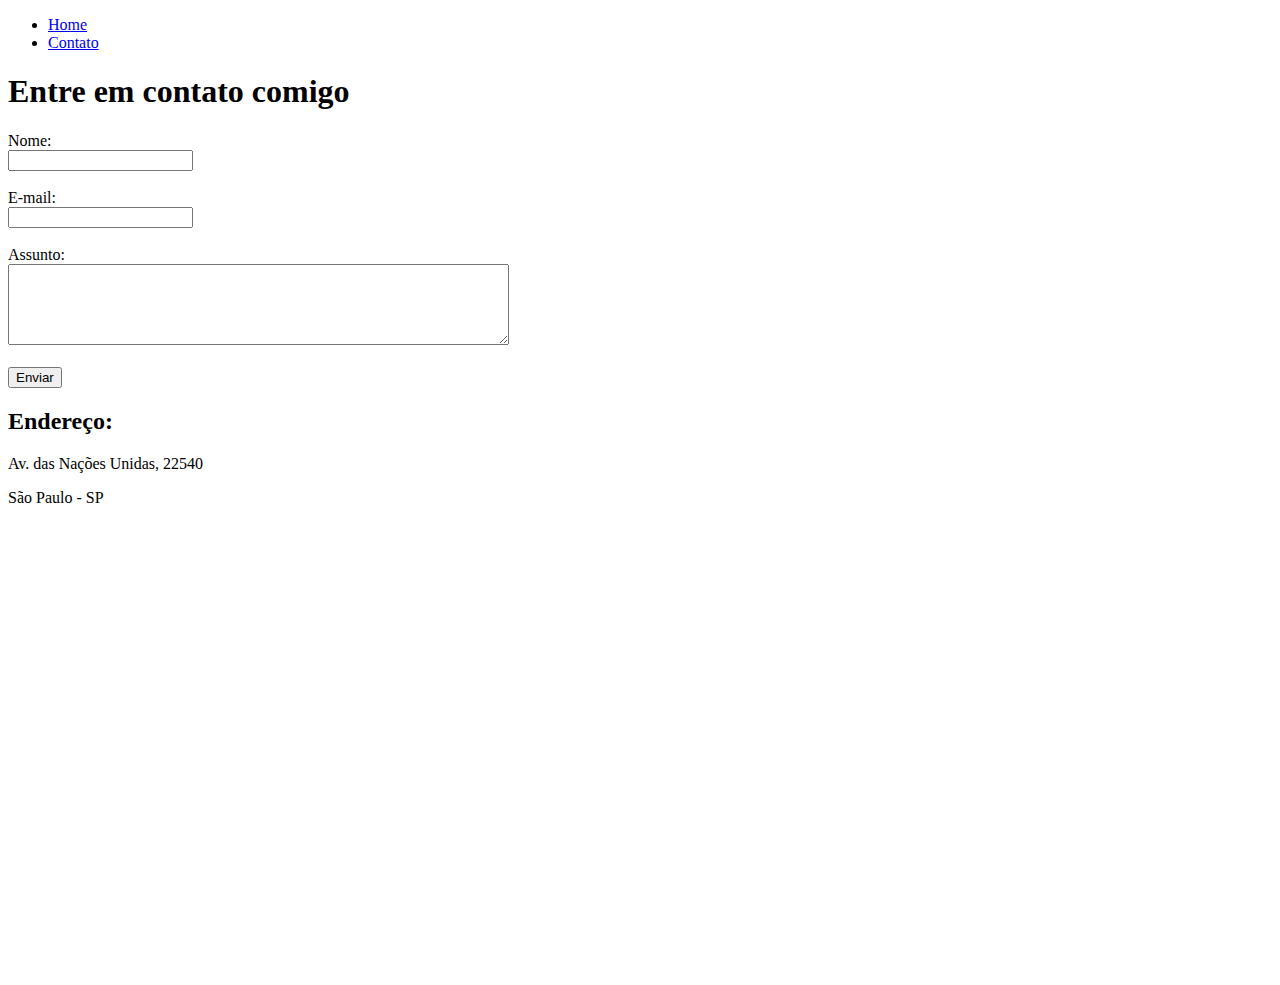
==== contato.html @ 2005afd5 "@AkkiFabio [Fundamentos Web 01]{24/08/2022 12:05}" ====
<!DOCTYPE html>
<html lang="pt-br">
<head>
    <meta charset="UTF-8">
    <meta http-equiv="X-UA-Compatible" content="IE=edge">
    <meta name="viewport" content="width=device-width, initial-scale=1.0">
    <title>Contato</title>
</head>
<body>
    <ul>
        <li>
            <a href="index.html"> Home</a>            
        </li>
        <li>
            <a href="contato.html"> Contato</a>            
        </li>
    </ul>
    <h1>
        Entre em contato comigo
    </h1>
    
    <form>
        <label for="nome">Nome:</label><br>
        <input type="text" id="nome">
        <br>
        <br>
        <label for="email">E-mail:</label><br>
        <input type="email" id="email">
        <br><br>
        <label for="assunto">Assunto:</label><br>
        <textarea name="assunto" id="assunto" cols="60" rows="5"></textarea>   
        <br>
        <br>
        <button>Enviar</button>
    </form>

    <h2>Endereço:</h2>

    <p>Av. das Nações Unidas, 22540</p>
    <p>São Paulo - SP</p>
    <iframe src="https://www.google.com/maps/embed?pb=!1m18!1m12!1m3!1d1774.9542268583764!2d-46.699296881811605!3d-23.67851085007395!2m3!1f0!2f0!3f0!3m2!1i1024!2i768!4f13.1!3m3!1m2!1s0x94ce5025c14682b5%3A0xb58843e38ccc3b46!2sShopping%20SP%20Market!5e0!3m2!1spt-BR!2sbr!4v1661351878112!5m2!1spt-BR!2sbr" width="600" height="450" style="border:0;" allowfullscreen="" loading="lazy" referrerpolicy="no-referrer-when-downgrade"></iframe>
</body>
</html>
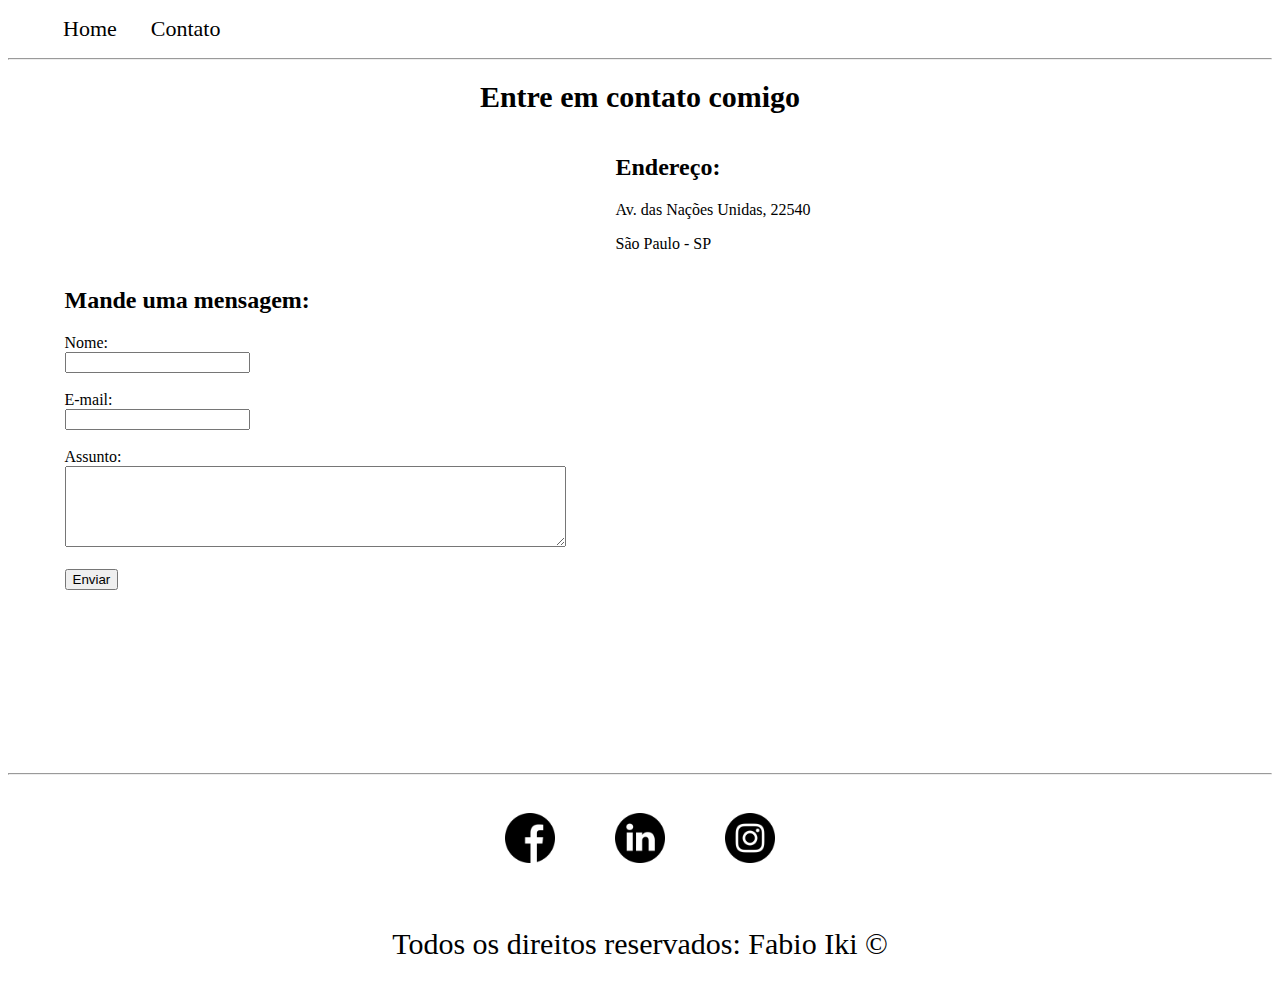
==== commit 99e6b037: "@AkkiFabio [Style implemented through CSS] {25/08/2022 11:16}" ====
--- a/contato.html
+++ b/contato.html
@@ -5,9 +5,10 @@
     <meta http-equiv="X-UA-Compatible" content="IE=edge">
     <meta name="viewport" content="width=device-width, initial-scale=1.0">
     <title>Contato</title>
+    <link rel="stylesheet" href="assets/css/style.css">
 </head>
 <body>
-    <ul>
+    <ul id="menu">
         <li>
             <a href="index.html"> Home</a>            
         </li>
@@ -15,29 +16,56 @@
             <a href="contato.html"> Contato</a>            
         </li>
     </ul>
-    <h1>
+    <hr/>
+    <h1 class="center">
         Entre em contato comigo
-    </h1>
+    </h1>    
+    <div class="container mb-50">
+        <div>
+            <h2>Mande uma mensagem:</h2>
+            <form>
+                <label for="nome">Nome:</label><br>
+                <input type="text" id="nome">
+                <br>
+                <br>
+                <label for="email">E-mail:</label><br>
+                <input type="email" id="email">
+                <br><br>
+                <label for="assunto">Assunto:</label><br>
+                <textarea name="assunto" id="assunto" cols="60" rows="5"></textarea>   
+                <br>
+                <br>
+                <button>Enviar</button>
+            </form>
+        </div>
+        <div class="ml-50">
+            <h2>Endereço:</h2>
+
+            <p>Av. das Nações Unidas, 22540</p>
+            <p>São Paulo - SP</p>
     
-    <form>
-        <label for="nome">Nome:</label><br>
-        <input type="text" id="nome">
-        <br>
-        <br>
-        <label for="email">E-mail:</label><br>
-        <input type="email" id="email">
-        <br><br>
-        <label for="assunto">Assunto:</label><br>
-        <textarea name="assunto" id="assunto" cols="60" rows="5"></textarea>   
-        <br>
-        <br>
-        <button>Enviar</button>
-    </form>
+            <iframe src="https://www.google.com/maps/embed?pb=!1m18!1m12!1m3!1d1774.9542268583764!2d-46.699296881811605!3d-23.67851085007395!2m3!1f0!2f0!3f0!3m2!1i1024!2i768!4f13.1!3m3!1m2!1s0x94ce5025c14682b5%3A0xb58843e38ccc3b46!2sShopping%20SP%20Market!5e0!3m2!1spt-BR!2sbr!4v1661351878112!5m2!1spt-BR!2sbr" width="600" height="450" style="border:0;" allowfullscreen="" loading="lazy" referrerpolicy="no-referrer-when-downgrade"></iframe>
+        </div>
+    </div>
+    <hr>
+<footer>
 
-    <h2>Endereço:</h2>
+    <div class="container">
+        <a href="https://www.facebook.com" target="_blank">
+            <img class="tm-social p-30" src="assets/img/facebook.png" alt="Logo do Facebook">
+        </a>
+        <a href="https://www.linkedin.com" target="_blank">
+            <img class="tm-social p-30" src="assets/img/linkedin.png" alt="Logo do LinkedIn">
+        </a>
+        <a href="https://www.instagram.com" target="_blank">
+            <img class="tm-social p-30" src="assets/img/instagram.png" alt="Logo do Instagram">
+        </a>        
+    </div>
 
-    <p>Av. das Nações Unidas, 22540</p>
-    <p>São Paulo - SP</p>
-    <iframe src="https://www.google.com/maps/embed?pb=!1m18!1m12!1m3!1d1774.9542268583764!2d-46.699296881811605!3d-23.67851085007395!2m3!1f0!2f0!3f0!3m2!1i1024!2i768!4f13.1!3m3!1m2!1s0x94ce5025c14682b5%3A0xb58843e38ccc3b46!2sShopping%20SP%20Market!5e0!3m2!1spt-BR!2sbr!4v1661351878112!5m2!1spt-BR!2sbr" width="600" height="450" style="border:0;" allowfullscreen="" loading="lazy" referrerpolicy="no-referrer-when-downgrade"></iframe>
+    <p class="center">
+        Todos os direitos reservados: Fabio Iki &copy
+    </p>    
+</footer>
+    
 </body>
 </html>--- a/assets/css/style.css
+++ b/assets/css/style.css
@@ -0,0 +1,59 @@
+/*Estilos da página index.html*/
+.center {
+    text-align: center;
+    font-size: 30px;
+}
+
+.justify {
+    text-align: justify;
+}
+
+.container {
+    display: flex;
+    flex-flow: row;
+    justify-content: center;
+    align-items: center;
+}
+
+#menu li {
+    display: inline;
+    padding: 15px;   
+}
+
+#menu li a {
+    text-decoration: none;
+    color: black;
+    font-size: 22px;
+}
+
+#menu li a:hover {
+    color: gray;
+}
+
+.p-30 {
+    padding: 30px;
+}
+
+.br-50 {
+    border-radius: 10%;
+}
+
+.wh-300 {
+    width: 300px;
+    height: 300px;
+}
+
+.tm-social {
+    width: 50px;
+    height: 50px;
+}
+
+.mb-50 {
+    margin-bottom: 50px;
+}
+
+/*Estilos da página contato.html*/
+
+.ml-50 {
+    margin-left: 50px;
+}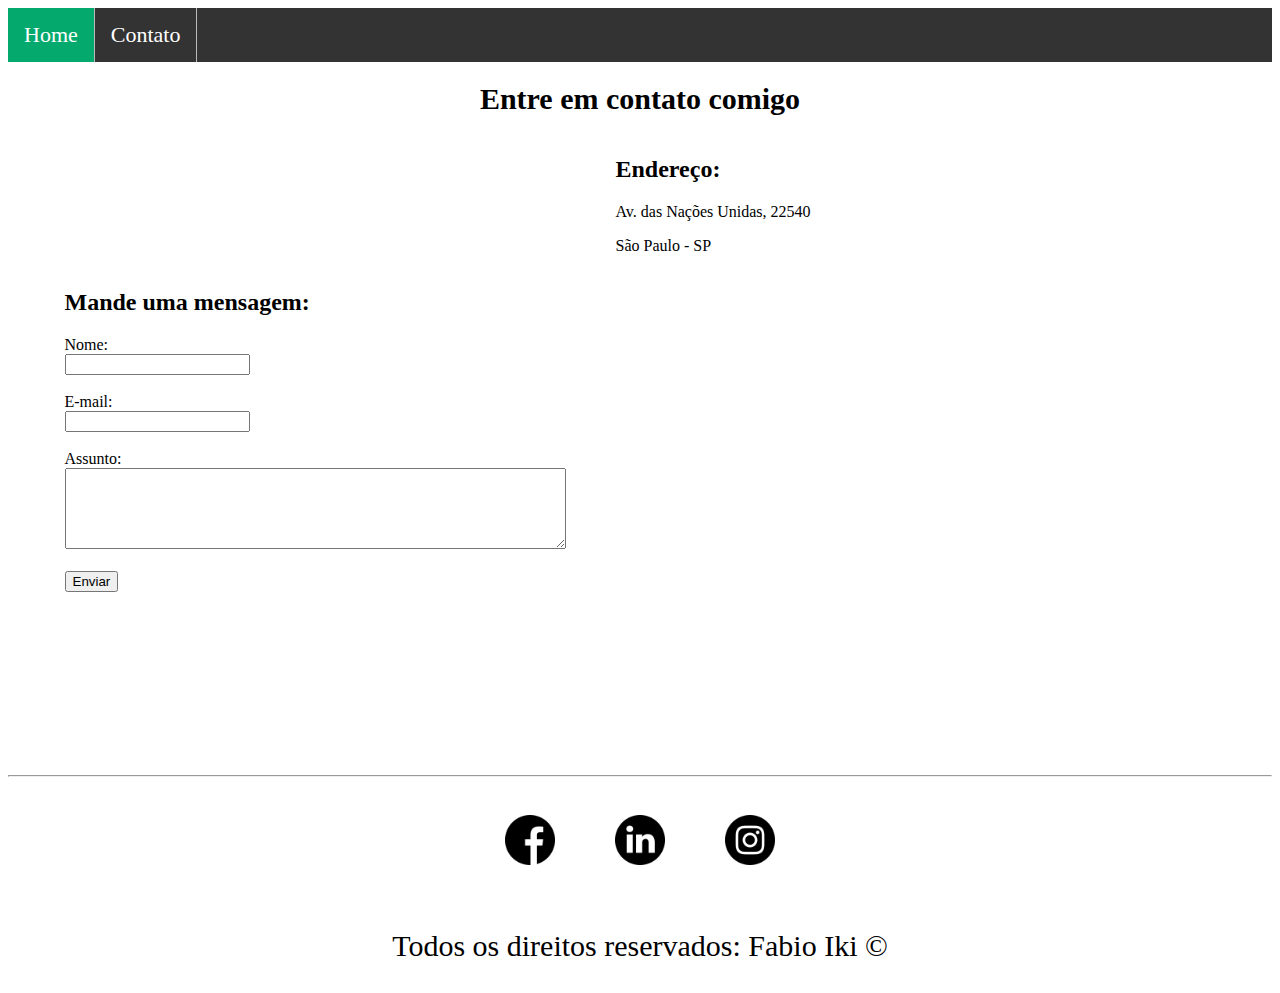
==== commit 21ec2af0: "@AkkiFabio [Added Navigation Bar] {25/08/2022 12:19}" ====
--- a/contato.html
+++ b/contato.html
@@ -1,5 +1,6 @@
 <!DOCTYPE html>
 <html lang="pt-br">
+
 <head>
     <meta charset="UTF-8">
     <meta http-equiv="X-UA-Compatible" content="IE=edge">
@@ -7,19 +8,19 @@
     <title>Contato</title>
     <link rel="stylesheet" href="assets/css/style.css">
 </head>
+
 <body>
     <ul id="menu">
         <li>
-            <a href="index.html"> Home</a>            
+            <a class="home" href="index.html"> Home</a>
         </li>
         <li>
-            <a href="contato.html"> Contato</a>            
+            <a href="contato.html"> Contato</a>
         </li>
     </ul>
-    <hr/>
     <h1 class="center">
         Entre em contato comigo
-    </h1>    
+    </h1>
     <div class="container mb-50">
         <div>
             <h2>Mande uma mensagem:</h2>
@@ -32,7 +33,7 @@
                 <input type="email" id="email">
                 <br><br>
                 <label for="assunto">Assunto:</label><br>
-                <textarea name="assunto" id="assunto" cols="60" rows="5"></textarea>   
+                <textarea name="assunto" id="assunto" cols="60" rows="5"></textarea>
                 <br>
                 <br>
                 <button>Enviar</button>
@@ -43,29 +44,33 @@
 
             <p>Av. das Nações Unidas, 22540</p>
             <p>São Paulo - SP</p>
-    
-            <iframe src="https://www.google.com/maps/embed?pb=!1m18!1m12!1m3!1d1774.9542268583764!2d-46.699296881811605!3d-23.67851085007395!2m3!1f0!2f0!3f0!3m2!1i1024!2i768!4f13.1!3m3!1m2!1s0x94ce5025c14682b5%3A0xb58843e38ccc3b46!2sShopping%20SP%20Market!5e0!3m2!1spt-BR!2sbr!4v1661351878112!5m2!1spt-BR!2sbr" width="600" height="450" style="border:0;" allowfullscreen="" loading="lazy" referrerpolicy="no-referrer-when-downgrade"></iframe>
+
+            <iframe
+                src="https://www.google.com/maps/embed?pb=!1m18!1m12!1m3!1d1774.9542268583764!2d-46.699296881811605!3d-23.67851085007395!2m3!1f0!2f0!3f0!3m2!1i1024!2i768!4f13.1!3m3!1m2!1s0x94ce5025c14682b5%3A0xb58843e38ccc3b46!2sShopping%20SP%20Market!5e0!3m2!1spt-BR!2sbr!4v1661351878112!5m2!1spt-BR!2sbr"
+                width="600" height="450" style="border:0;" allowfullscreen="" loading="lazy"
+                referrerpolicy="no-referrer-when-downgrade"></iframe>
         </div>
     </div>
     <hr>
-<footer>
+    <footer>
 
-    <div class="container">
-        <a href="https://www.facebook.com" target="_blank">
-            <img class="tm-social p-30" src="assets/img/facebook.png" alt="Logo do Facebook">
-        </a>
-        <a href="https://www.linkedin.com" target="_blank">
-            <img class="tm-social p-30" src="assets/img/linkedin.png" alt="Logo do LinkedIn">
-        </a>
-        <a href="https://www.instagram.com" target="_blank">
-            <img class="tm-social p-30" src="assets/img/instagram.png" alt="Logo do Instagram">
-        </a>        
-    </div>
+        <div class="container">
+            <a href="https://www.facebook.com" target="_blank">
+                <img class="tm-social p-30" src="assets/img/facebook.png" alt="Logo do Facebook">
+            </a>
+            <a href="https://www.linkedin.com" target="_blank">
+                <img class="tm-social p-30" src="assets/img/linkedin.png" alt="Logo do LinkedIn">
+            </a>
+            <a href="https://www.instagram.com" target="_blank">
+                <img class="tm-social p-30" src="assets/img/instagram.png" alt="Logo do Instagram">
+            </a>
+        </div>
 
-    <p class="center">
-        Todos os direitos reservados: Fabio Iki &copy
-    </p>    
-</footer>
-    
+        <p class="center">
+            Todos os direitos reservados: Fabio Iki &copy
+        </p>
+    </footer>
+
 </body>
+
 </html>--- a/assets/css/style.css
+++ b/assets/css/style.css
@@ -15,19 +15,40 @@
     align-items: center;
 }
 
+#menu {
+    list-style-type: none;
+    margin: 0px;
+    padding: 0px;
+    overflow: hidden;
+    background-color: #333;
+}
+
 #menu li {
+    float: left;
     display: inline;
-    padding: 15px;   
+    padding: 0px;
+    border-right: 1px solid #bbb;
 }
 
 #menu li a {
     text-decoration: none;
-    color: black;
     font-size: 22px;
+    display: block;
+    color: white;
+    text-align: center;
+    padding: 14px 16px;
 }
 
 #menu li a:hover {
     color: gray;
+}
+
+#menu li a:hover:not(.home) {
+    background-color: #111;
+}
+
+.home {
+    background-color: #04AA6D;
 }
 
 .p-30 {
@@ -52,6 +73,10 @@
     margin-bottom: 50px;
 }
 
+.bluebg {
+    background-color: deepskyblue;
+}
+
 /*Estilos da página contato.html*/
 
 .ml-50 {
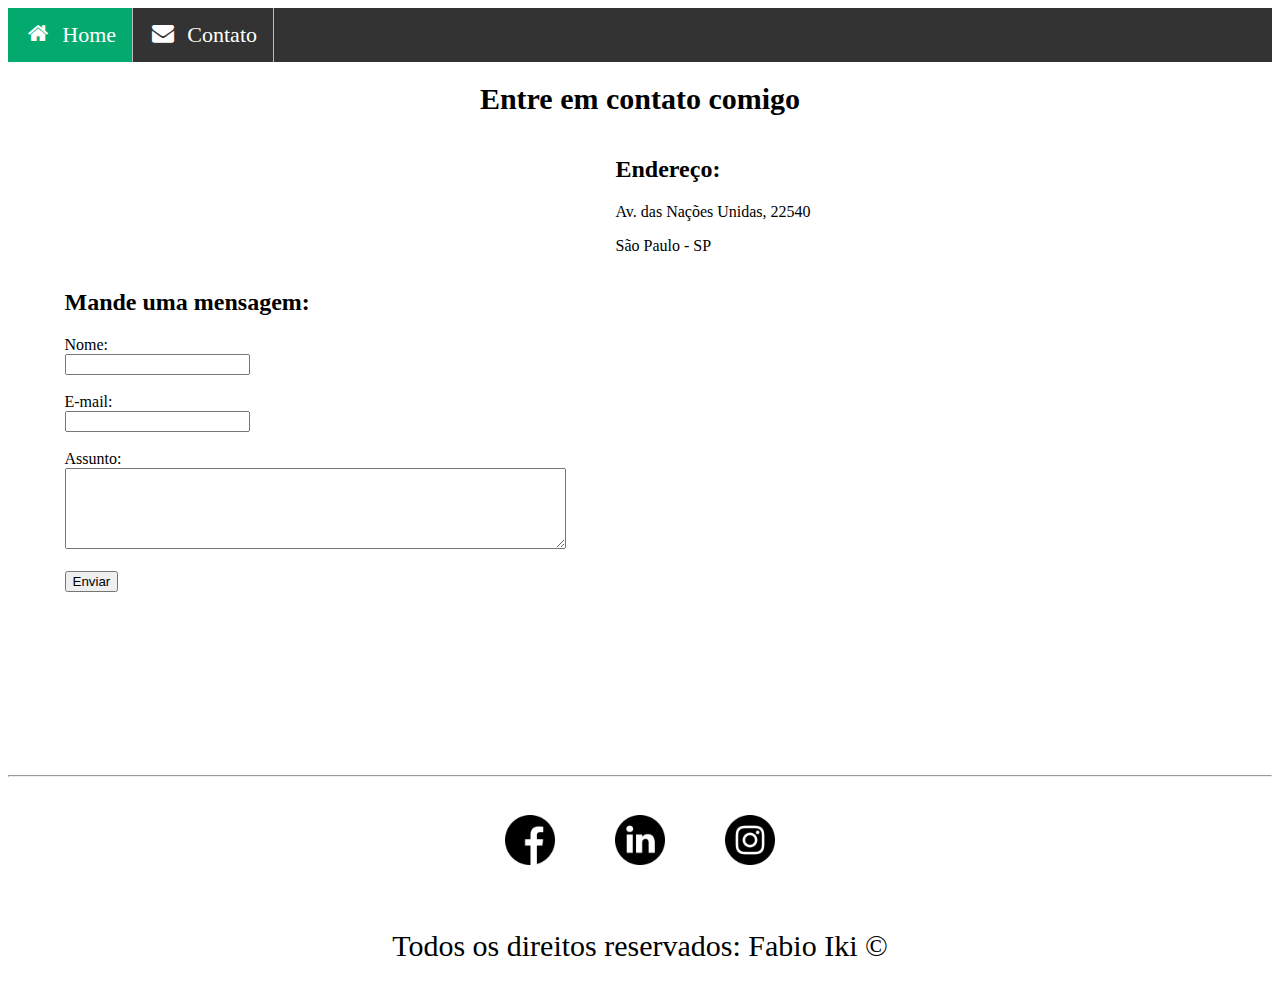
==== commit fbb85114: "@AkkiFabio [Navigation bar icons and Backgrounds]{24/08/2022 18:04}" ====
--- a/contato.html
+++ b/contato.html
@@ -7,15 +7,16 @@
     <meta name="viewport" content="width=device-width, initial-scale=1.0">
     <title>Contato</title>
     <link rel="stylesheet" href="assets/css/style.css">
+    <link rel="stylesheet" href="https://cdnjs.cloudflare.com/ajax/libs/font-awesome/4.7.0/css/font-awesome.min.css">
 </head>
 
 <body>
     <ul id="menu">
         <li>
-            <a class="home" href="index.html"> Home</a>
+            <a class="home" href="index.html"><i class="fa fa-fw fa-home"></i> Home</a>
         </li>
         <li>
-            <a href="contato.html"> Contato</a>
+            <a href="contato.html"><i class="fa fa-fw fa-envelope"></i> Contato</a>
         </li>
     </ul>
     <h1 class="center">
--- a/assets/css/style.css
+++ b/assets/css/style.css
@@ -1,4 +1,5 @@
 /*Estilos da página index.html*/
+
 .center {
     text-align: center;
     font-size: 30px;
@@ -33,10 +34,11 @@
 #menu li a {
     text-decoration: none;
     font-size: 22px;
-    display: block;
+    display: flex;
     color: white;
-    text-align: center;
+    justify-content: center;
     padding: 14px 16px;
+
 }
 
 #menu li a:hover {
@@ -48,7 +50,12 @@
 }
 
 .home {
+    display: flex;
     background-color: #04AA6D;
+}
+
+.fa {
+    padding-right: 10px;
 }
 
 .p-30 {
@@ -77,6 +84,15 @@
     background-color: deepskyblue;
 }
 
+.background{
+    background-color: rgb(0, 109, 82);
+    background-image: url("../img/DeepBlueBackground.gif");
+    background-size: cover;
+    background-repeat: no-repeat;
+    color: white;
+}
+
+
 /*Estilos da página contato.html*/
 
 .ml-50 {
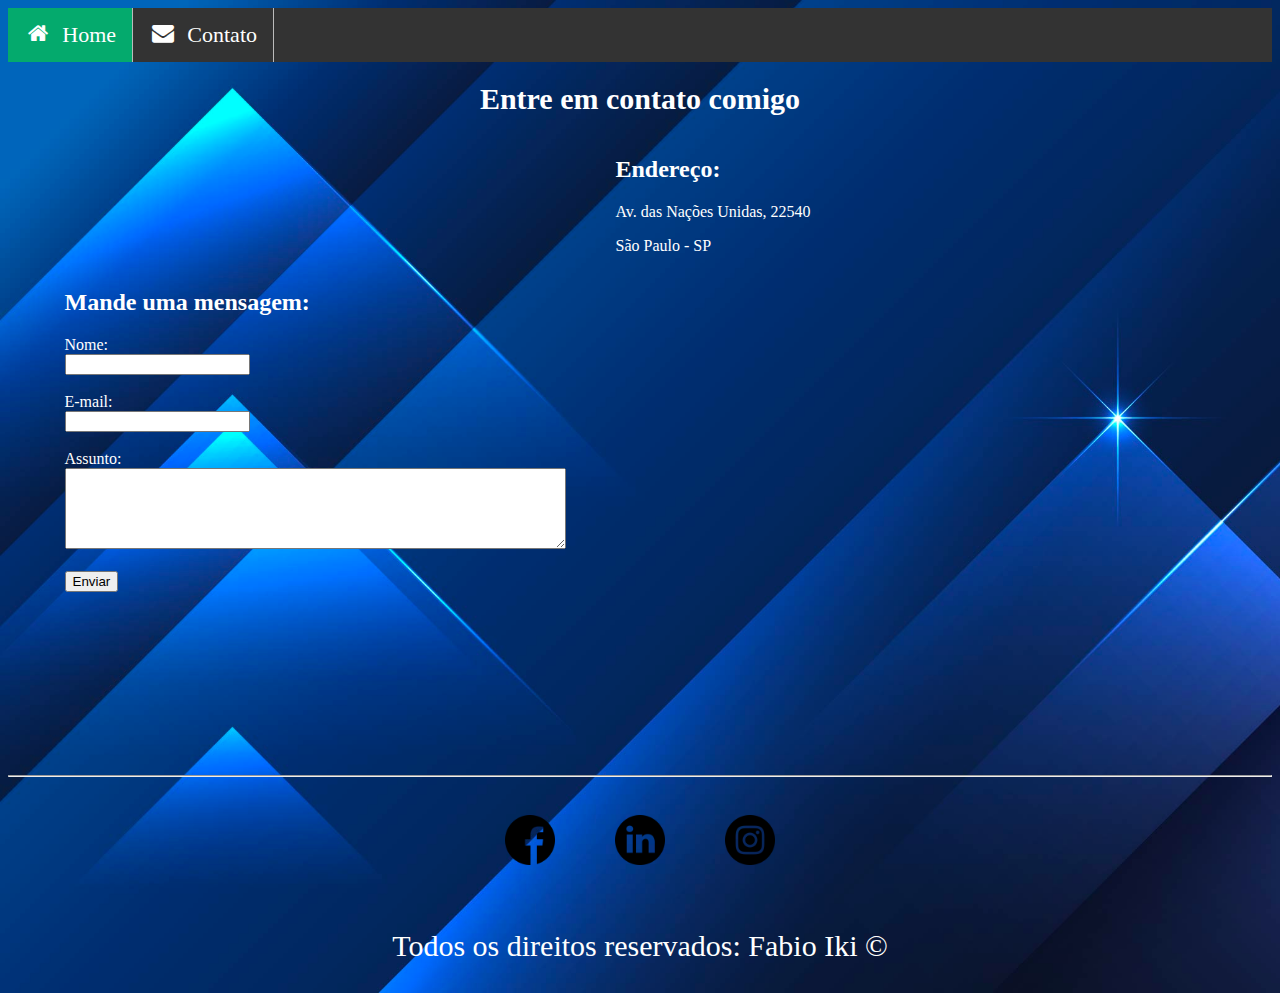
==== commit f018cb9d: "@AkkiFabio [Contact page Backgrounds]{24/08/2022 18:06}" ====
--- a/contato.html
+++ b/contato.html
@@ -10,7 +10,7 @@
     <link rel="stylesheet" href="https://cdnjs.cloudflare.com/ajax/libs/font-awesome/4.7.0/css/font-awesome.min.css">
 </head>
 
-<body>
+<body class="background">
     <ul id="menu">
         <li>
             <a class="home" href="index.html"><i class="fa fa-fw fa-home"></i> Home</a>
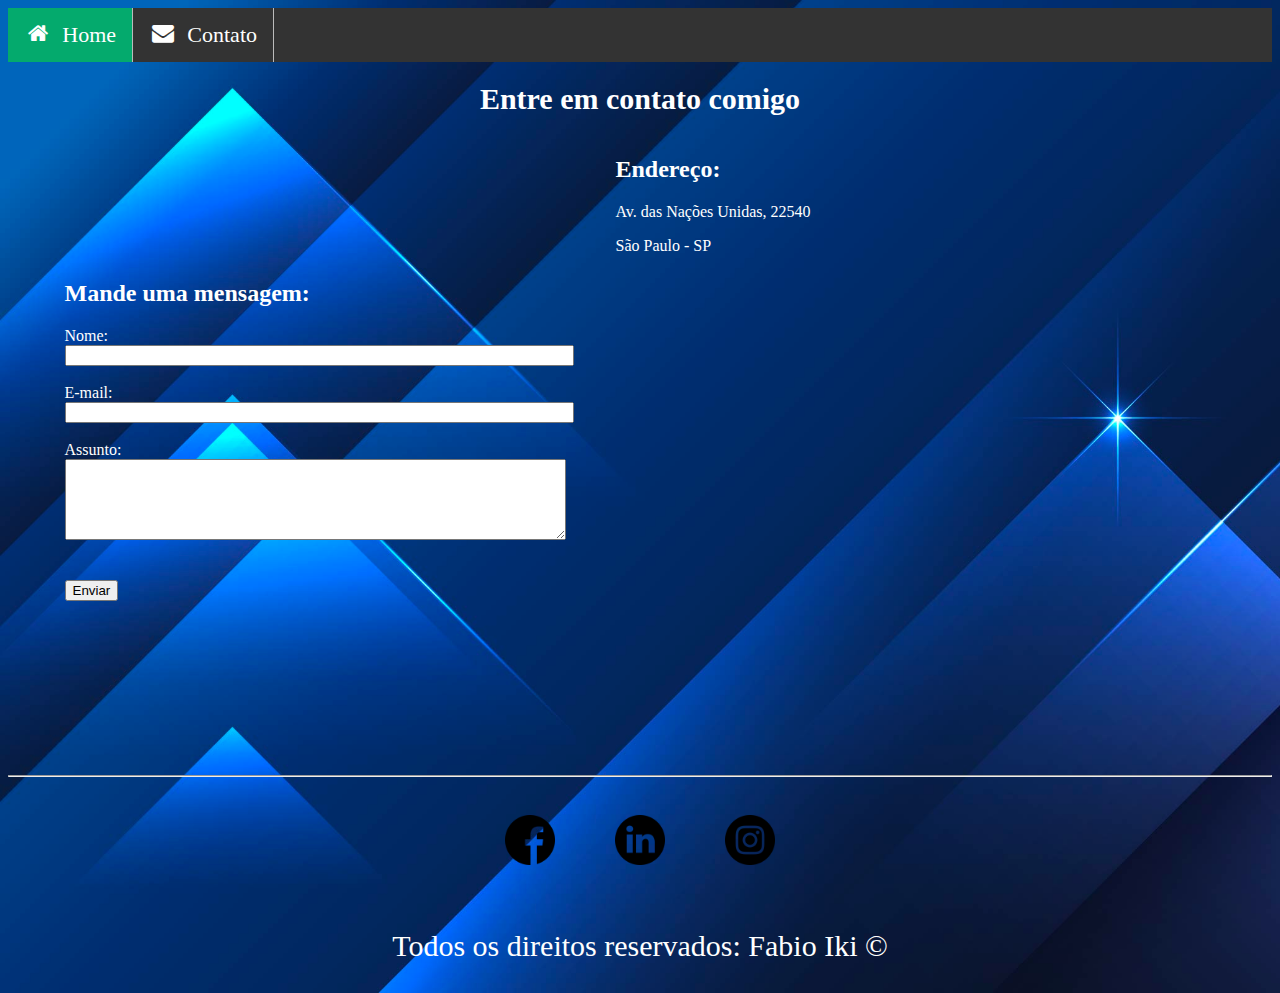
==== commit 65550c03: "@AkkiFabio [Task Javascript] {26/08/2022 14:58}" ====
--- a/contato.html
+++ b/contato.html
@@ -27,17 +27,19 @@
             <h2>Mande uma mensagem:</h2>
             <form>
                 <label for="nome">Nome:</label><br>
-                <input type="text" id="nome">
+                <input type="text" id="nome" onkeyup="validaNome()">
+                <div id="txtNome"></div>
+                <br>
+                <label for="email">E-mail:</label><br>
+                <input type="email" id="email" onkeyup="validaEmail()">
+                <div id="txtEmail"></div>
+                <br>
+                <label for="assunto">Assunto:</label><br>
+                <textarea name="assunto" id="assunto" cols="60" rows="5" onkeyup="validaAssunto()"></textarea>
+                <div id="txtAssunto"></div>
                 <br>
                 <br>
-                <label for="email">E-mail:</label><br>
-                <input type="email" id="email">
-                <br><br>
-                <label for="assunto">Assunto:</label><br>
-                <textarea name="assunto" id="assunto" cols="60" rows="5"></textarea>
-                <br>
-                <br>
-                <button>Enviar</button>
+                <button onclick="enviar()">Enviar</button>
             </form>
         </div>
         <div class="ml-50">
@@ -72,6 +74,8 @@
         </p>
     </footer>
 
+    <script src="assets/js/script.js"></script>
+
 </body>
 
 </html>--- a/assets/css/style.css
+++ b/assets/css/style.css
@@ -81,7 +81,7 @@
 }
 
 .bluebg {
-    background-color: deepskyblue;
+    background-color: rgb(48, 143, 206);
 }
 
 .background{
